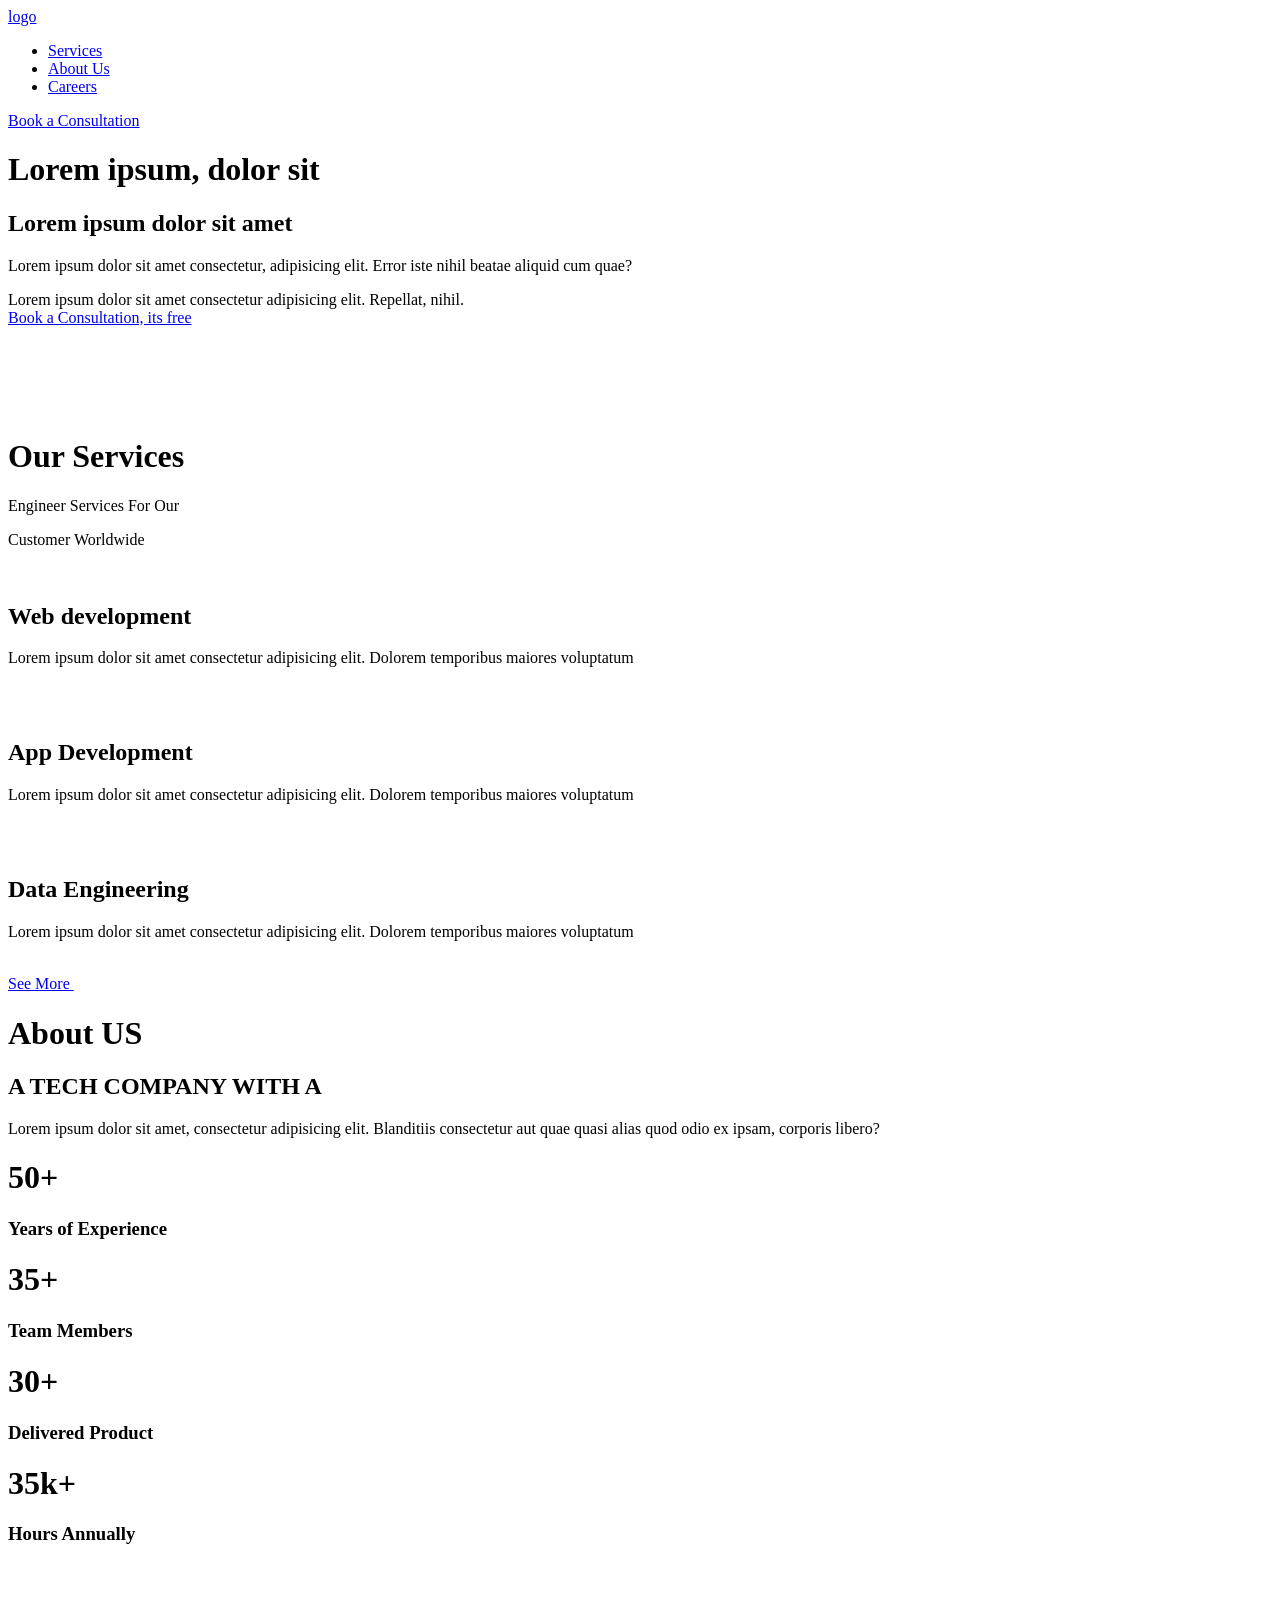
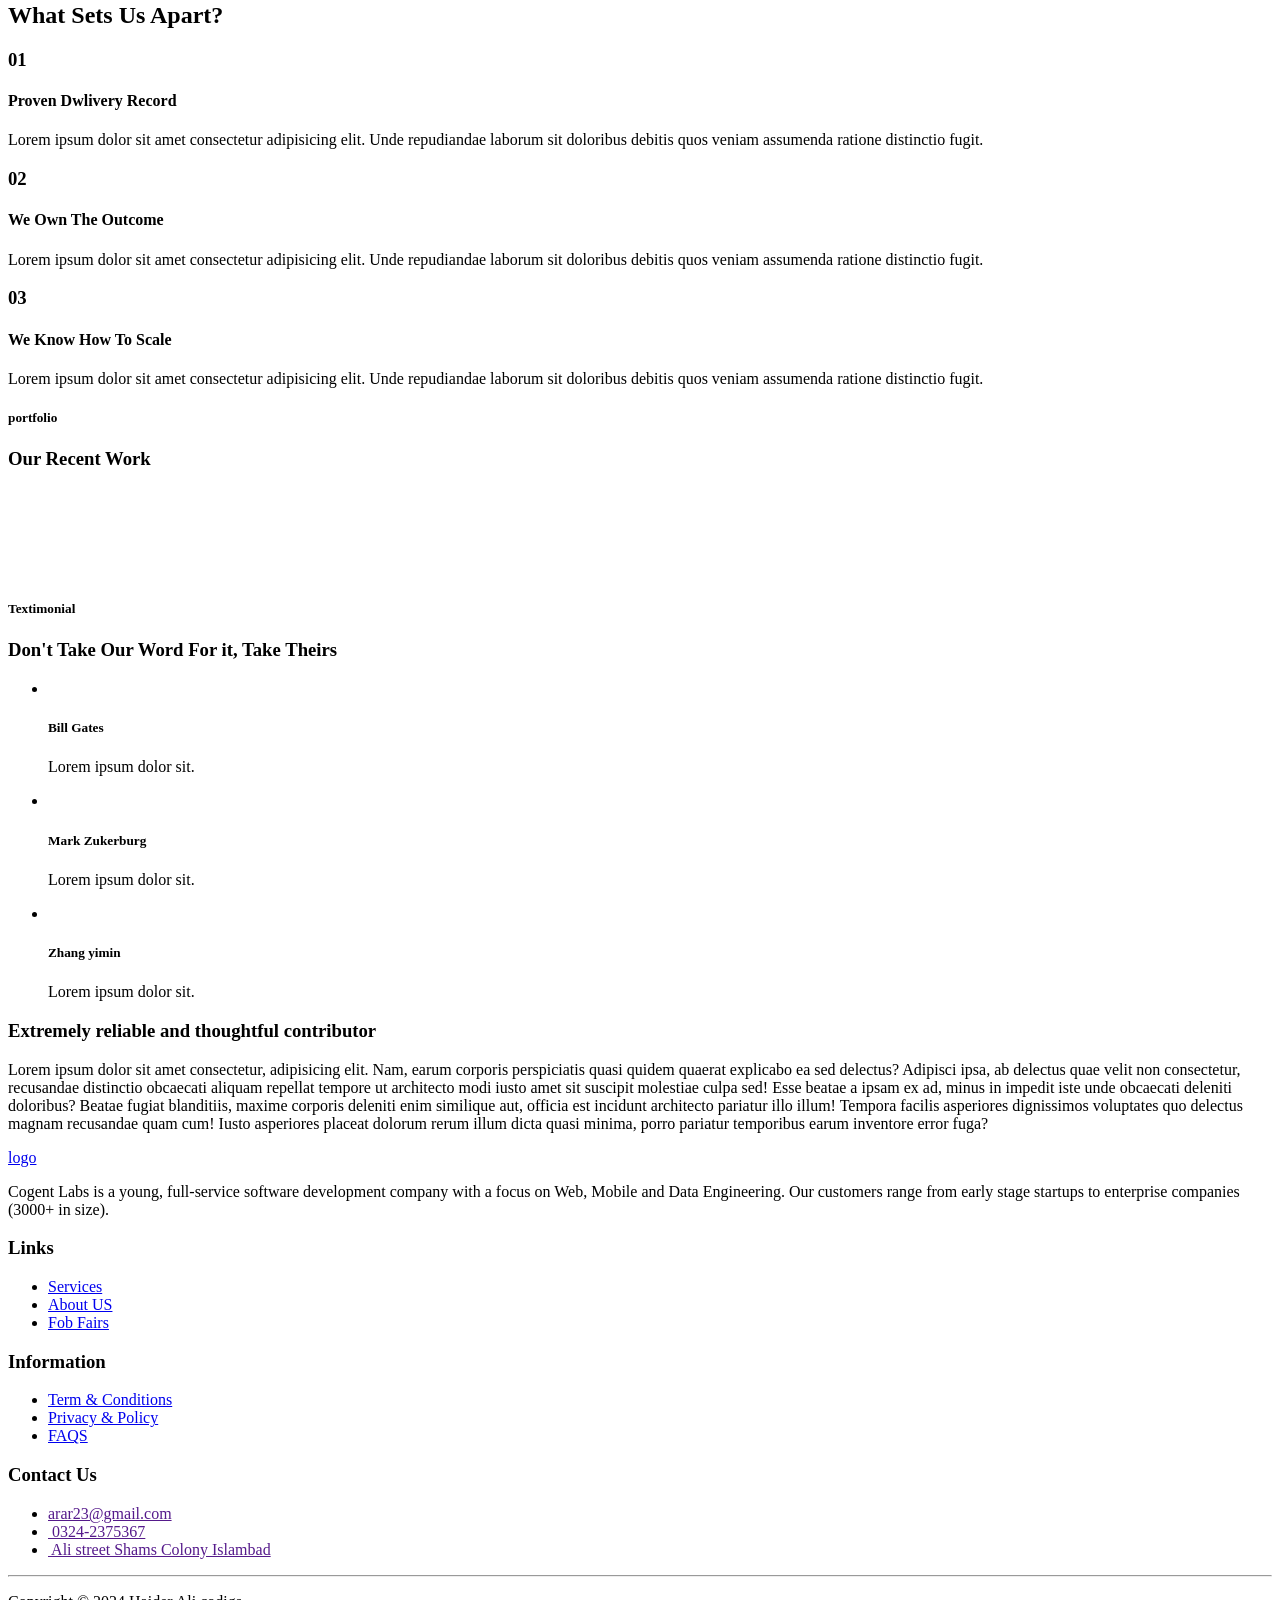
==== index.html @ 98502fe1 "Add files via upload" ====
<!DOCTYPE html>
<html lang="en">
<head>
    <meta charset="UTF-8">
    <meta name="viewport" content="width=device-width, initial-scale=1.0">
    <title>Document</title>
    <link rel="stylesheet" href="css/style.css">
    <script
    src="https://kit.fontawesome.com/7a4b62b0a4.js"
    crossorigin="anonymous"
  ></script>
   


</head>
<body>

    <!-- Navigation bar -->

    <header>
        <nav>
            <div class="container navigation">
                <div class="logo">
                    <a href="index.html" class="active"><span>logo</span></a>
                </div>
                <div class="burger">
                    <div class="line1"></div>
                    <div class="line2"></div>
                    <div class="line3"></div>
                </div>
                <div class="middle-nav">
                    <ul class="nav-menu">
                        <li><a href="services.html">Services</a></li>
                        <li><a href="about.html">About Us</a></li>
                        <li><a href="career.html">Careers</a></li>
                    </ul>
                </div>
                <div class="right-nav">
                    <a href="https://calendly.com/ehmadzubair/cogent-labs-free-consultation?month=2024-07" class="btn primary-btn">Book a Consultation</a>
                </div>
                
            </div>
        </nav>
    </header>

      <!-- hero section -->

    <div class="herosection container">
        <div class="intro">
            <div class="intro-container">
                <div class="title">
                    <h1 class="main-title">
                        Lorem ipsum, dolor sit  </h1>
                       <h2 class="subtitle"> <span>Lorem ipsum dolor sit amet  </h2> </span>
                    
                    <p>Lorem ipsum dolor sit amet consectetur, adipisicing elit. Error iste nihil beatae aliquid cum quae?</p>
                    Lorem ipsum dolor sit amet consectetur adipisicing elit. Repellat, nihil.
                </div>
            </div>
            <div class="hero-button">
                <a href="https://calendly.com/ehmadzubair/cogent-labs-free-consultation?month=2024-07" class="btn primary-btn">Book a Consultation, its free</a>
            </div>
        </div>
    </div>

      <!-- media section -->

    <div class="media-section media-container">
        <div class="grid ">
            <div class="item1" ><img  class="grid-images" style="height: 300px;" src="images/1st 1.JPG" alt=""></div>
            <div class="item2" ><img class="grid-images" style="height: 300px;" src="images/1st 2.JPG" alt=""></div>
            <div class="item3"><img class="grid-images" style="height: 300px;" src="images/1st 4.JPG" alt=""></div>
            <div class="item4"><img class="grid-images" style="height: 300px;" src="images/1st 5.JPG" alt=""></div>
            <div class="item5"><img class="grid-images" style="height: 625px;"src="images/1st 3.JPG" alt=""></div>
        </div>
    </div>

     <!-- services section -->
      
    <div class="services-section container">
        <div class="title">
          <h1>Our Services</h1>
          <p>Engineer Services For Our</p>
          <p>Customer Worldwide</p>
        </div>
        <div class="card-container">
        <div class="grid-card">
        <div class="card">
        <div class="image-container">
            <img src="/images/web development2.png" alt="">
        </div>
        <div class="content">
            <h2>Web development</h2>
            <p>Lorem ipsum dolor sit amet consectetur adipisicing elit. Dolorem temporibus maiores voluptatum </p>
            <a class="svg-wrapper" href="#">
                <svg width="29" height="14" viewBox="0 0 29 14" fill="none">
                  <path d="M29 7.22238C28.8112 7.48624 28.6602 7.7878 28.4336 8.01398C26.5682 9.88366 24.6953 11.7307 22.8224 13.5853C22.324 14.0829 21.6745 14.1281 21.1987 13.706C20.6927 13.2611 20.6776 12.5299 21.176 12.0323C22.3995 10.8185 23.6229 9.60471 24.8464 8.39093C24.9219 8.32308 25.0125 8.2703 25.0956 8.20999C25.0805 8.17983 25.0654 8.14968 25.0503 8.11952C24.9445 8.11952 24.8388 8.11952 24.7255 8.11952C16.9544 8.11952 9.17578 8.11198 1.40469 8.12706C0.709896 8.1346 0.226562 7.90089 0 7.22238C0 7.0716 0 6.92081 0 6.77003C0.226562 6.09152 0.709896 5.85781 1.41224 5.85781C9.17578 5.87289 16.9393 5.86535 24.7104 5.86535C24.8237 5.86535 24.937 5.86535 25.1182 5.86535C25.0049 5.74472 24.937 5.66933 24.8615 5.59394C23.638 4.38016 22.4146 3.16637 21.1911 1.95259C20.8589 1.62087 20.7531 1.22884 20.8815 0.791573C21.0023 0.384465 21.2893 0.120599 21.7122 0.0225911C22.1427 -0.0754165 22.5052 0.0678253 22.8148 0.376926C24.1818 1.73395 25.5562 3.09852 26.9307 4.45555C27.4367 4.96066 27.9578 5.4507 28.4487 5.97089C28.6677 6.20461 28.8263 6.49863 29.0151 6.76249C29 6.92081 29 7.0716 29 7.22238Z" fill="url(#paint0_linear_139_4201)"></path>
                  <defs>
                    <linearGradient id="paint0_linear_139_4201" x1="14.5076" y1="-0.00793457" x2="14.5076" y2="13.9934" gradientUnits="userSpaceOnUse">
                    <stop stop-color="white"></stop>
                    <stop offset="1" stop-color="white"></stop> </linearGradient>
                  </defs>
                </svg>
              </a>
        </div>
        </div>
    </div>
    
    <div class="grid-card">
        <div class="card">
        <div class="image-container">
            <img src="/images/app development.png" alt="">
        </div>
        <div class="content">
            <h2>App Development</h2>
            <p>Lorem ipsum dolor sit amet consectetur adipisicing elit. Dolorem temporibus maiores voluptatum</p>
            <a class="svg-wrapper" href="#">
                <svg width="29" height="14" viewBox="0 0 29 14" fill="none">
                  <path d="M29 7.22238C28.8112 7.48624 28.6602 7.7878 28.4336 8.01398C26.5682 9.88366 24.6953 11.7307 22.8224 13.5853C22.324 14.0829 21.6745 14.1281 21.1987 13.706C20.6927 13.2611 20.6776 12.5299 21.176 12.0323C22.3995 10.8185 23.6229 9.60471 24.8464 8.39093C24.9219 8.32308 25.0125 8.2703 25.0956 8.20999C25.0805 8.17983 25.0654 8.14968 25.0503 8.11952C24.9445 8.11952 24.8388 8.11952 24.7255 8.11952C16.9544 8.11952 9.17578 8.11198 1.40469 8.12706C0.709896 8.1346 0.226562 7.90089 0 7.22238C0 7.0716 0 6.92081 0 6.77003C0.226562 6.09152 0.709896 5.85781 1.41224 5.85781C9.17578 5.87289 16.9393 5.86535 24.7104 5.86535C24.8237 5.86535 24.937 5.86535 25.1182 5.86535C25.0049 5.74472 24.937 5.66933 24.8615 5.59394C23.638 4.38016 22.4146 3.16637 21.1911 1.95259C20.8589 1.62087 20.7531 1.22884 20.8815 0.791573C21.0023 0.384465 21.2893 0.120599 21.7122 0.0225911C22.1427 -0.0754165 22.5052 0.0678253 22.8148 0.376926C24.1818 1.73395 25.5562 3.09852 26.9307 4.45555C27.4367 4.96066 27.9578 5.4507 28.4487 5.97089C28.6677 6.20461 28.8263 6.49863 29.0151 6.76249C29 6.92081 29 7.0716 29 7.22238Z" fill="url(#paint0_linear_139_4201)"></path>
                  <defs>
                    <linearGradient id="paint0_linear_139_4201" x1="14.5076" y1="-0.00793457" x2="14.5076" y2="13.9934" gradientUnits="userSpaceOnUse">
                    <stop stop-color="white"></stop>
                    <stop offset="1" stop-color="white"></stop> </linearGradient>
                  </defs>
                </svg>
              </a>
        </div>
        </div>
    </div>
    <div class="grid-card">
        <div class="card">
        <div class="image-container">
            <img src="/images/data engineering2.png" alt="">
        </div>
        <div class="content">
            <h2>Data Engineering</h2>
            <p>Lorem ipsum dolor sit amet consectetur adipisicing elit. Dolorem temporibus maiores voluptatum </p>
            <a class="svg-wrapper" href="#">
                <svg width="29" height="14" viewBox="0 0 29 14" fill="none">
                  <path d="M29 7.22238C28.8112 7.48624 28.6602 7.7878 28.4336 8.01398C26.5682 9.88366 24.6953 11.7307 22.8224 13.5853C22.324 14.0829 21.6745 14.1281 21.1987 13.706C20.6927 13.2611 20.6776 12.5299 21.176 12.0323C22.3995 10.8185 23.6229 9.60471 24.8464 8.39093C24.9219 8.32308 25.0125 8.2703 25.0956 8.20999C25.0805 8.17983 25.0654 8.14968 25.0503 8.11952C24.9445 8.11952 24.8388 8.11952 24.7255 8.11952C16.9544 8.11952 9.17578 8.11198 1.40469 8.12706C0.709896 8.1346 0.226562 7.90089 0 7.22238C0 7.0716 0 6.92081 0 6.77003C0.226562 6.09152 0.709896 5.85781 1.41224 5.85781C9.17578 5.87289 16.9393 5.86535 24.7104 5.86535C24.8237 5.86535 24.937 5.86535 25.1182 5.86535C25.0049 5.74472 24.937 5.66933 24.8615 5.59394C23.638 4.38016 22.4146 3.16637 21.1911 1.95259C20.8589 1.62087 20.7531 1.22884 20.8815 0.791573C21.0023 0.384465 21.2893 0.120599 21.7122 0.0225911C22.1427 -0.0754165 22.5052 0.0678253 22.8148 0.376926C24.1818 1.73395 25.5562 3.09852 26.9307 4.45555C27.4367 4.96066 27.9578 5.4507 28.4487 5.97089C28.6677 6.20461 28.8263 6.49863 29.0151 6.76249C29 6.92081 29 7.0716 29 7.22238Z" fill="url(#paint0_linear_139_4201)"></path>
                  <defs>
                    <linearGradient id="paint0_linear_139_4201" x1="14.5076" y1="-0.00793457" x2="14.5076" y2="13.9934" gradientUnits="userSpaceOnUse">
                    <stop stop-color="white"></stop>
                    <stop offset="1" stop-color="white"></stop> </linearGradient>
                  </defs>
                </svg>
              </a>
        </div>
        </div>
    </div>

    </div>

      <!-- seemore section -->
    <div class="seemore">
        <a href="services.html">See More <svg width="29" height="14" viewBox="0 0 29 14" fill="none">
            <path d="M29 7.22238C28.8112 7.48624 28.6602 7.7878 28.4336 8.01398C26.5682 9.88366 24.6953 11.7307 22.8224 13.5853C22.324 14.0829 21.6745 14.1281 21.1987 13.706C20.6927 13.2611 20.6776 12.5299 21.176 12.0323C22.3995 10.8185 23.6229 9.60471 24.8464 8.39093C24.9219 8.32308 25.0125 8.2703 25.0956 8.20999C25.0805 8.17983 25.0654 8.14968 25.0503 8.11952C24.9445 8.11952 24.8388 8.11952 24.7255 8.11952C16.9544 8.11952 9.17578 8.11198 1.40469 8.12706C0.709896 8.1346 0.226562 7.90089 0 7.22238C0 7.0716 0 6.92081 0 6.77003C0.226562 6.09152 0.709896 5.85781 1.41224 5.85781C9.17578 5.87289 16.9393 5.86535 24.7104 5.86535C24.8237 5.86535 24.937 5.86535 25.1182 5.86535C25.0049 5.74472 24.937 5.66933 24.8615 5.59394C23.638 4.38016 22.4146 3.16637 21.1911 1.95259C20.8589 1.62087 20.7531 1.22884 20.8815 0.791573C21.0023 0.384465 21.2893 0.120599 21.7122 0.0225911C22.1427 -0.0754165 22.5052 0.0678253 22.8148 0.376926C24.1818 1.73395 25.5562 3.09852 26.9307 4.45555C27.4367 4.96066 27.9578 5.4507 28.4487 5.97089C28.6677 6.20461 28.8263 6.49863 29.0151 6.76249C29 6.92081 29 7.0716 29 7.22238Z" fill="url(#paint0_linear_139_4201)"></path>
            <defs>
              <linearGradient id="paint0_linear_139_4201" x1="14.5076" y1="-0.00793457" x2="14.5076" y2="13.9934" gradientUnits="userSpaceOnUse">
              <stop stop-color="white"></stop>
              <stop offset="1" stop-color="white"></stop> </linearGradient>
            </defs>
          </svg>   
         </a>
    </div>
</div>
  

    <!-- About section -->

     <div class="about container">
     
        <div class=" left-about">

            <h1 class="subtitle">About US</h1>
             <h2>A TECH COMPANY WITH A </h2>
            <p>Lorem ipsum dolor sit amet, consectetur adipisicing elit. Blanditiis consectetur aut quae quasi alias quod odio ex ipsam, corporis libero?</p>
          </div>
        <div class="right-about">
            <div class="about-content">
          <h1 class="subtitle">50+</h1>
          <h3>Years of Experience</h3>
        </div>
        <div class="about-content">
            <h1 class="subtitle">35+</h1>
            <h3>Team Members</h3>
          </div>
          <div class="about-content">
            <h1 class="subtitle">30+</h1>
            <h3>Delivered Product</h3>
          </div>
          <div class="about-content">
            <h1 class="subtitle">35k+</h1>
            <h3>Hours Annually</h3>
          </div>
        </div>
    </div>
    
    <!-- About2 section -->

    <div class="about2 container">
     
        <div class=" left-about2">

        <img src="https://images.unsplash.com/photo-1536104968055-4d61aa56f46a?q=80&w=1760&auto=format&fit=crop&ixlib=rb-4.0.3&ixid=M3wxMjA3fDB8MHxwaG90by1wYWdlfHx8fGVufDB8fHx8fA%3D%3D" alt="">
          </div>
        <div class="right-about2">
            <h2>What Sets Us Apart?</h2>
            <div class="counter">
                <h3>01
                </h3>
                <div class="counter-content">
                    <h4>Proven Dwlivery Record</h4>
                    <p>Lorem ipsum dolor sit amet consectetur adipisicing elit. Unde repudiandae laborum sit doloribus debitis quos veniam assumenda ratione distinctio fugit.</p>
                </div>

            </div>
            <div class="counter">
                <h3>02
                </h3>
                <div class="counter-content">
                    <h4>We Own The Outcome</h4>
                    <p>Lorem ipsum dolor sit amet consectetur adipisicing elit. Unde repudiandae laborum sit doloribus debitis quos veniam assumenda ratione distinctio fugit.</p>
                </div>

            </div>
            <div class="counter">
                <h3>03
                </h3>
                <div class="counter-content">
                    <h4>We Know How To Scale</h4>
                    <p>Lorem ipsum dolor sit amet consectetur adipisicing elit. Unde repudiandae laborum sit doloribus debitis quos veniam assumenda ratione distinctio fugit.</p>
                </div>

            </div>
            
    </div>
</div>


   <!-- portfolio section -->

 <div class="portfolio">
    <div class="container">
        <div class="protfolio-heading">
            <h5>portfolio</h5>
            <h3>Our Recent Work</h3>
        </div>
    </div>
    <div class="grid ">
        <div class="item1" ><img  class="grid-images" style="height: 300px;" src="https://images.unsplash.com/photo-1581291518633-83b4ebd1d83e?q=80&w=2070&auto=format&fit=crop&ixlib=rb-4.0.3&ixid=M3wxMjA3fDB8MHxwaG90by1wYWdlfHx8fGVufDB8fHx8fA%3D%3D" alt=""></div>
        <div class="item2" ><img class="grid-images"  style="height: 300px;"src="https://images.unsplash.com/photo-1587440871875-191322ee64b0?q=80&w=2071&auto=format&fit=crop&ixlib=rb-4.0.3&ixid=M3wxMjA3fDB8MHxwaG90by1wYWdlfHx8fGVufDB8fHx8fA%3D%3D" alt=""></div>
        <div class="item3"><img class="grid-images" style="height: 300px;" src="https://images.unsplash.com/photo-1481487196290-c152efe083f5?q=80&w=1924&auto=format&fit=crop&ixlib=rb-4.0.3&ixid=M3wxMjA3fDB8MHxwaG90by1wYWdlfHx8fGVufDB8fHx8fA%3D%3D" alt=""></div>
        <div class="item4"><img class="grid-images" style="height: 300px;" src="https://plus.unsplash.com/premium_photo-1661389986434-df2d53ad9d34?q=80&w=2070&auto=format&fit=crop&ixlib=rb-4.0.3&ixid=M3wxMjA3fDB8MHxwaG90by1wYWdlfHx8fGVufDB8fHx8fA%3D%3D" alt=""></div>
        <div class="item5"><img class="grid-images" style="height: 625px;" src="https://images.unsplash.com/photo-1559028012-481c04fa702d?q=80&w=1936&auto=format&fit=crop&ixlib=rb-4.0.3&ixid=M3wxMjA3fDB8MHxwaG90by1wYWdlfHx8fGVufDB8fHx8fA%3D%3D" alt=""></div>
    </div>

 </div>

    <!-- Testimonial section -->

   <div class="testimonial">
    <div class="container">
        <div class="protfolio-heading">
            <h5>Textimonial</h5>
            <h3>Don't Take Our Word For it, Take Theirs </h3>
        </div>

        <div class="testimonial-data">
            <div class="test-left">
                <ul class="data">
                    <li class="data-content"><img  class="icon" src="images/billgates.webp" alt="">
                     <div class="content"><h5>Bill Gates</h5>
                    <p>Lorem ipsum dolor sit.</p></div>
                     
                    </li>
                    <li class="data-content"><img  class="icon" src="images/mar zuckerburg.jpeg" alt="">
                        <div class="content"><h5>Mark Zukerburg</h5>
                       <p>Lorem ipsum dolor sit.</p></div>
                        
                       </li>
                       <li class="data-content"><img  class="icon" src="images/zhang yimin.jpeg" alt="">
                        <div class="content"><h5>Zhang yimin</h5>
                       <p>Lorem ipsum dolor sit.</p></div>
                        
                       </li>
                </ul>
            </div>
            <div class="test-right">
                 <h3>Extremely reliable and thoughtful contributor</h3>
                 <p>Lorem ipsum dolor sit amet consectetur, adipisicing elit. Nam, earum corporis perspiciatis quasi quidem quaerat explicabo ea sed delectus? Adipisci ipsa, ab delectus quae velit non consectetur, recusandae distinctio obcaecati aliquam repellat tempore ut architecto modi iusto amet sit suscipit molestiae culpa sed! Esse beatae a ipsam ex ad, minus in impedit iste unde obcaecati deleniti doloribus? Beatae fugiat blanditiis, maxime corporis deleniti enim similique aut, officia est incidunt architecto pariatur illo illum! Tempora facilis asperiores dignissimos voluptates quo delectus magnam recusandae quam cum! Iusto asperiores placeat dolorum rerum illum dicta quasi minima, porro pariatur temporibus earum inventore error fuga?</p>
            </div>
                
                    
                              
        </div>
        

    </div>

<!-- footer -->

  <footer class="container">
        <div class="upper-footer">
            <div class="footer-logo">
                <a href="#"><span>logo</span></a>
                <p class="explanation">Cogent Labs is a young, full-service software development company with a focus on Web, Mobile and Data Engineering. Our customers range from early stage startups to enterprise companies (3000+ in size).</p>
            </div>
            <div class="footer-list">
                <h3>Links</h3>
                <ul>
                    <li><a href="services.html">Services</a></li>
                    <li><a href="about.html">About US</a></li>
                    <li><a href="jobfair.html">Fob Fairs</a> </li>
                </ul>
            </div>
            <div class="footer-list">
                <h3>Information</h3>
                <ul>
                    <li><a href="footer.html"><Span>Term & Conditions</Span></a></li>
                    <li><a href="footer.html"><span>Privacy & Policy</span></a></li>
                    <li><a href="footer.html"><Span>FAQS</Span></a></li>
                </ul>
            </div>
            <div class="footer-list">
                <h3>Contact Us</h3>
                <ul>
                    <li><a href="" ><img src="images/message.jpg" alt="">arar23@gmail.com</a></li>
                    <li><a href="" ><img src="images/phone.png" alt=""> 0324-2375367</a></li>
                    <li><a href="" ><img src="images/location.png" alt=""> Ali street Shams Colony Islambad</a></li>
                </ul>
            </div>
            
        </div>
        <hr>
        <div class="lower-footer">
            <p>Copyright © 2024 Haider Ali codigs</p>
    
            <div class="lower-icons">
               
                    <div class="icon">
                        <i class="fa fa-facebook"></i></div>
                        <div class="icon">
                          <i class="fa fa-instagram" aria-hidden="true"></i></div>
                          <div class="icon">
                            <i class="fa fa-youtube" aria-hidden="true"></i></div>
                        </ul>
            </div>
        </div>

  </footer>

  
    <script>
        document.querySelector('.burger').addEventListener('click', () => {
            document.querySelector('nav').classList.toggle('active');
        });
    </script>
</body>
</html>
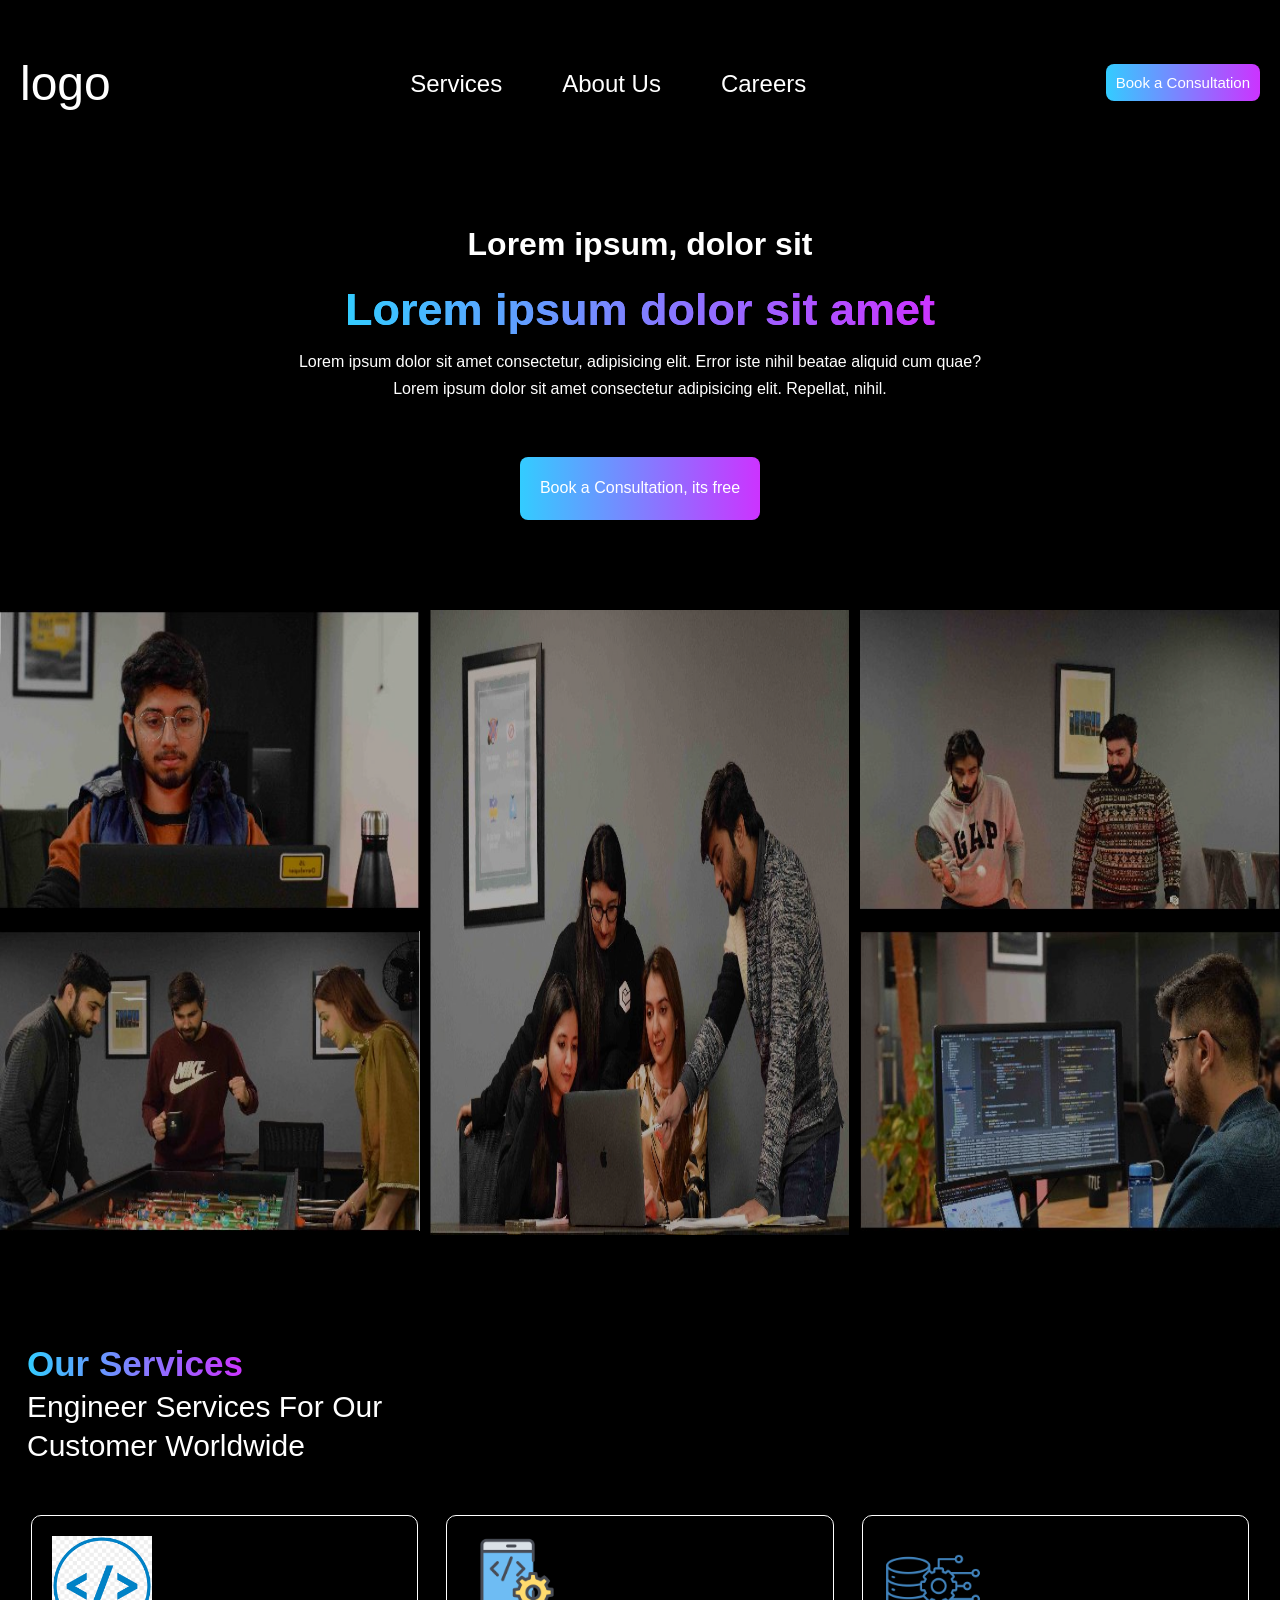
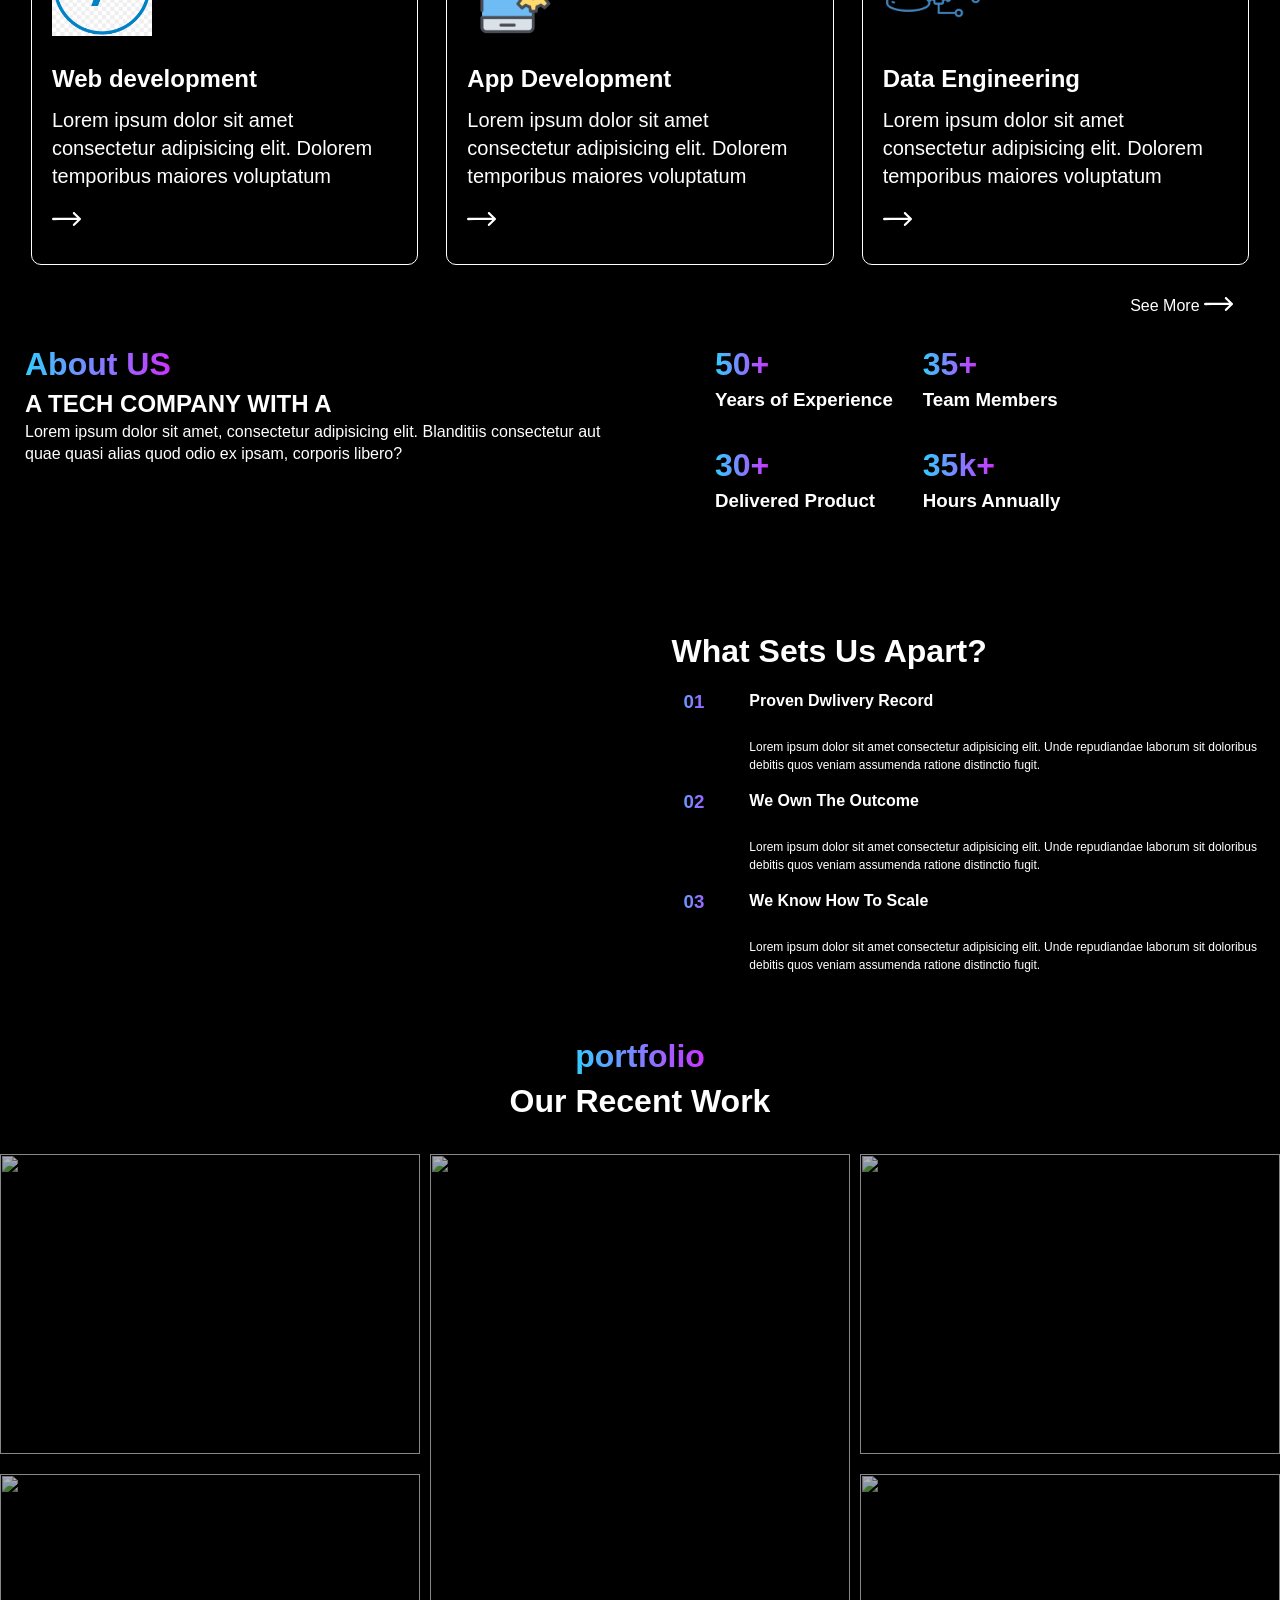
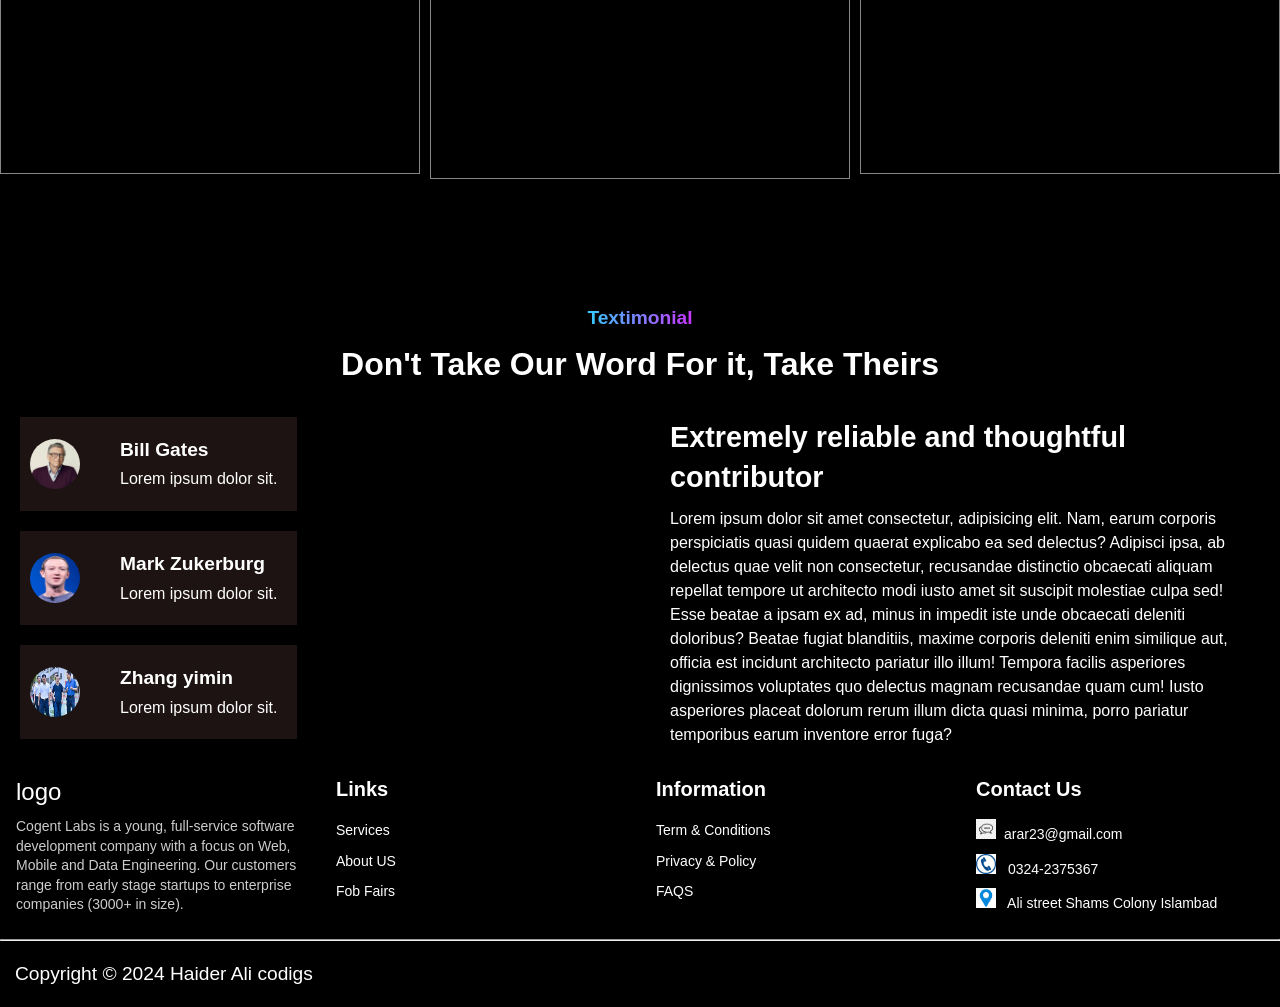
==== commit 36694869: "Add files via upload" ====
--- a/index.html
+++ b/index.html
@@ -4,7 +4,7 @@
     <meta charset="UTF-8">
     <meta name="viewport" content="width=device-width, initial-scale=1.0">
     <title>Document</title>
-    <link rel="stylesheet" href="css/style.css">
+    <link rel="stylesheet" href="style.css">
     <script
     src="https://kit.fontawesome.com/7a4b62b0a4.js"
     crossorigin="anonymous"
@@ -67,11 +67,11 @@
 
     <div class="media-section media-container">
         <div class="grid ">
-            <div class="item1" ><img  class="grid-images" style="height: 300px;" src="images/1st 1.JPG" alt=""></div>
-            <div class="item2" ><img class="grid-images" style="height: 300px;" src="images/1st 2.JPG" alt=""></div>
-            <div class="item3"><img class="grid-images" style="height: 300px;" src="images/1st 4.JPG" alt=""></div>
-            <div class="item4"><img class="grid-images" style="height: 300px;" src="images/1st 5.JPG" alt=""></div>
-            <div class="item5"><img class="grid-images" style="height: 625px;"src="images/1st 3.JPG" alt=""></div>
+            <div class="item1" ><img  class="grid-images" style="height: 300px;" src="1st 1.JPG" alt=""></div>
+            <div class="item2" ><img class="grid-images" style="height: 300px;" src="1st 2.JPG" alt=""></div>
+            <div class="item3"><img class="grid-images" style="height: 300px;" src="1st 4.JPG" alt=""></div>
+            <div class="item4"><img class="grid-images" style="height: 300px;" src="1st 5.JPG" alt=""></div>
+            <div class="item5"><img class="grid-images" style="height: 625px;"src="1st 3.JPG" alt=""></div>
         </div>
     </div>
 
@@ -87,7 +87,7 @@
         <div class="grid-card">
         <div class="card">
         <div class="image-container">
-            <img src="/images/web development2.png" alt="">
+            <img src="web development2.png" alt="">
         </div>
         <div class="content">
             <h2>Web development</h2>
@@ -109,7 +109,7 @@
     <div class="grid-card">
         <div class="card">
         <div class="image-container">
-            <img src="/images/app development.png" alt="">
+            <img src="app development.png" alt="">
         </div>
         <div class="content">
             <h2>App Development</h2>
@@ -130,7 +130,7 @@
     <div class="grid-card">
         <div class="card">
         <div class="image-container">
-            <img src="/images/data engineering2.png" alt="">
+            <img src="data engineering2.png" alt="">
         </div>
         <div class="content">
             <h2>Data Engineering</h2>
@@ -269,17 +269,17 @@
         <div class="testimonial-data">
             <div class="test-left">
                 <ul class="data">
-                    <li class="data-content"><img  class="icon" src="images/billgates.webp" alt="">
+                    <li class="data-content"><img  class="icon" src="billgates.webp" alt="">
                      <div class="content"><h5>Bill Gates</h5>
                     <p>Lorem ipsum dolor sit.</p></div>
                      
                     </li>
-                    <li class="data-content"><img  class="icon" src="images/mar zuckerburg.jpeg" alt="">
+                    <li class="data-content"><img  class="icon" src="mar zuckerburg.jpeg" alt="">
                         <div class="content"><h5>Mark Zukerburg</h5>
                        <p>Lorem ipsum dolor sit.</p></div>
                         
                        </li>
-                       <li class="data-content"><img  class="icon" src="images/zhang yimin.jpeg" alt="">
+                       <li class="data-content"><img  class="icon" src="zhang yimin.jpeg" alt="">
                         <div class="content"><h5>Zhang yimin</h5>
                        <p>Lorem ipsum dolor sit.</p></div>
                         
@@ -325,9 +325,9 @@
             <div class="footer-list">
                 <h3>Contact Us</h3>
                 <ul>
-                    <li><a href="" ><img src="images/message.jpg" alt="">arar23@gmail.com</a></li>
-                    <li><a href="" ><img src="images/phone.png" alt=""> 0324-2375367</a></li>
-                    <li><a href="" ><img src="images/location.png" alt=""> Ali street Shams Colony Islambad</a></li>
+                    <li><a href="" ><img src="message.jpg" alt="">arar23@gmail.com</a></li>
+                    <li><a href="" ><img src="phone.png" alt=""> 0324-2375367</a></li>
+                    <li><a href="" ><img src="location.png" alt=""> Ali street Shams Colony Islambad</a></li>
                 </ul>
             </div>
             
--- a/style.css
+++ b/style.css
@@ -0,0 +1,908 @@
+@import url("https://fonts.googleapis.com/css2?family=Roboto:ital,wght@0,100;0,300;0,400;0,500;0,700;0,900;1,100;1,300;1,400;1,500;1,700;1,900&display=swap");
+
+*{
+    margin: 0;
+    padding: 0;
+    box-sizing: border-box;
+}
+
+html , body{
+    line-height: 1.4;
+    font-weight: 400;
+  font-family: "Roboto", sans-serif;
+  background-color: black;
+  color: white;
+
+}
+
+  /* navigation bar css */
+header{
+    position: sticky;
+    top: 0;
+    margin-top: 50px;
+}
+.container{
+    max-width: 1300px;
+    margin: 0 auto;
+    
+
+}
+
+.navigation{
+    display: flex;
+    justify-content: space-between;
+    align-items: center;
+    }
+ 
+    .logo a{
+        color: white;
+        text-decoration: none;
+        font-size: 3rem;
+        padding: 0px 20px;
+        margin-top: 20px;
+
+    }
+    
+    .nav-menu{
+        display: flex;
+        align-items: center;
+    }
+
+    .nav-menu li{
+        list-style: none;
+
+    }
+
+    .nav-menu li a{
+        text-decoration: none;
+        color: white;
+        font-size: 1.5rem;
+        padding: 5px 20px; 
+        margin: 10px;
+      
+
+    }
+
+    .nav-menu li a:hover{
+        text-decoration: underline;
+        background: linear-gradient(to right, #33ccff 0%, #cc33ff 100%);
+    background-clip: text;
+    display: inline;
+    color: transparent;
+        
+
+    }
+
+    .btn{
+       
+        margin: 20px;
+        padding: 10px;
+        color: white;
+        background: linear-gradient(to right, #33ccff 0%, #cc33ff 100%);
+        
+        
+        border-radius: 8px;
+        margin-top: 5px;    
+    }
+
+    .right-nav a{
+        text-decoration: none;
+        font-size: 15px;
+    }
+    
+    
+
+ /* Burger menu styling */
+.burger {
+    display: none;
+    cursor: pointer;
+    margin-bottom: 3px;}
+   
+
+
+.burger div {
+    width: 50px;
+    height: 3px;
+    background: white;
+    margin: 10px;
+    transition: all 0.3s ease;
+    
+
+}
+
+
+
+nav.active .middle-nav, nav.active .right-nav {
+    display: block;
+    width: 100%;
+    text-align: center;
+}
+
+nav.active .middle-nav ul {
+    flex-direction: column;
+}
+
+nav.active .middle-nav ul li {
+    margin: 10px 0;
+}
+
+nav.active .container {
+    flex-direction: column;
+}
+
+nav.active .right-nav {
+    margin-top: 10px;
+}
+
+
+  /* Hero section styling */
+ .herosection{
+    color: white;
+    display: grid;
+    place-items: center;
+ }
+
+ .title{
+    display: flex;
+    flex-direction: column;
+    line-height: 1.7;
+    font-weight: 400;
+justify-content: center;
+    align-items: center;
+    text-align: center;
+    margin-top: 100px;
+    margin-bottom: 50px;
+
+ }
+ .main title h1{
+    font-size: 50px;
+ }
+ .subtitle span{    
+    background: linear-gradient(to right, #33ccff 0%, #cc33ff 100%);
+    background-clip: text;
+    display: inline;
+    color: transparent;
+    font-size: 45px;
+ }
+ .hero-button{
+    display: flex;
+    margin-bottom: 70px;
+    justify-content: center;
+    align-items: center;
+ }
+
+  .hero-button a{
+    text-decoration: none;
+    padding: 20px 20px;
+  }
+
+ 
+    /* 2nd section styling */
+  .grid-images{
+    border-radius: 2px solid black;
+   
+    width: 100%;
+    opacity: 0.7;
+   
+    
+    
+  }
+  
+  .grid-images:hover{
+    opacity: 1;
+   
+    
+}
+
+  
+  .grid{
+    display: grid;
+    gap: 10px;
+    
+    grid-template-areas: "l1 l2 l3"
+                          "l4 l2 l5"
+                        ;
+    margin-bottom: 50px;}
+
+      .item1{
+        grid-area: l1;
+      }               
+      .item2{
+        grid-area: l5;
+      }   
+      .item5{
+        grid-area: l2;
+       
+      }
+      .item4{
+        grid-area: l4;
+      }
+      .item3{
+        grid-area: l3;
+      }
+    
+    /* Service section css */
+      .services-section {
+        padding:  0 27px;
+        text-align: left;
+         color: white;
+
+        
+    }
+    
+    .services-section .title {
+       
+        align-items: start;
+        line-height: 1.3;
+    }
+    
+    .services-section h1 {
+        font-size: 35px;
+        
+        background: linear-gradient(to right, #33ccff 0%, #cc33ff 100%);
+        background-clip: text;
+        display: inline;
+        color: transparent;
+    }
+    
+    .services-section p {
+        
+        font-size: 30px;
+
+    }
+
+      /* service section cards styling  */
+
+    .card-container{
+        display: flex;
+        gap: 20px;
+        
+        border-radius: 6px;
+    }
+
+    .card{
+       
+       border-radius: 10px;
+       border: 1px solid white;
+       transition: 0.2s ease-in-out; 
+       height: 350px;
+       margin: 0px 4px;
+       
+
+    }
+    .card:hover{
+       
+       
+        border: 1px solid transparent; /* Set border width and initial color */
+        border-image: linear-gradient(to right, #33ccff, #cc33ff) 1; /* Apply gradient */
+        padding: 10px; /* Optional: adds space inside the element */
+        display: inline-block;
+        border-radius: 10px;
+        transition: 0.2s ease-in-out; 
+ 
+     }
+     .image-container img{
+        width: 100px;
+        margin-top: 20px;
+        margin-left: 20px;
+     }
+
+     .content{
+       padding: 20px;
+     }
+     .content h2{
+        margin-bottom: 10px;
+        
+        
+     }
+     .content p{
+        font-size: 20px;
+       
+        margin: 15px opx;
+        margin-bottom: 20px;
+     }
+     /* see more section styling */
+     .seemore{
+        text-align: right;
+        margin-top: 30px;
+
+     }
+
+     .seemore a{
+        color: white;
+        text-decoration: none;
+        padding: 0px 20px;
+     }
+
+     .seemore a svg:hover{
+        transition: 0.3s step-end;
+     }
+
+   /* about section styling */
+    
+   
+   .about{
+        display: flex;
+        flex-direction: row;
+        gap: 50px;
+
+        margin-bottom: 80px;
+
+     }
+     .left-about{
+        max-width: 50%;
+        display: flex;
+        flex-direction: column;
+       text-align: left;
+       
+        padding: 25px;
+        
+     }
+     .left-about, .subtitle {
+        align-items: start;
+        
+     }
+
+
+     .subtitle{
+        text-align: left;
+        background: linear-gradient(to right, #33ccff 0%, #cc33ff 100%);
+        background-clip: text;
+        display: inline;
+        color: transparent;
+     }
+
+     .right-about{
+        display: grid;
+        grid-template-columns: 1fr 1fr;
+        gap: 30px;
+        vertical-align: middle;
+        
+        padding: 25px;
+     }
+
+      /* 2nd about styling */
+
+
+     .about2{
+        display: flex;
+       
+        
+        flex-wrap: wrap;
+         
+        
+    }
+    
+    .left-about2 {
+        flex: 1;
+        margin-left: 23px;
+        /* Ensures that the image doesn't overflow */
+    }
+    
+    .left-about2 img {
+        max-width: 100%;
+        height: auto;
+        object-fit: cover; /* Ensures that the image covers the area without distortion */
+    }
+    
+    .right-about2 {
+        flex: 1;
+        display: flex;
+        flex-direction: column;
+        
+        padding: 10px; /* Adjust as needed */
+    }
+
+    .right-about2 h2{
+        padding: 0px 20px;
+        font-size: 32px;
+
+    } 
+
+    
+
+    .counter{
+
+        display: flex;
+        gap: 25px;
+        margin-top: 15px;
+    }
+
+    .counter h3{
+        padding: 0px 20px;
+        background: linear-gradient(to right, #33ccff 0%, #cc33ff 100%);
+    background-clip: text;
+    display: inline;
+    color: transparent;
+       
+        border-radius: 50%;
+        width: fit-content;
+        height: fit-content;
+        margin-left: 12px;
+        
+    }
+
+      .counter-content{
+        display: flex;
+        flex-direction: column;
+        line-height: 1.5;
+        gap: 25px;
+      }
+      .counter-content p{
+        font-size: 12px;
+      }
+  
+       /* portfolio section styling */
+      
+      .protfolio-heading{
+        
+        display: flex;
+        flex-direction: column;
+        
+        justify-content: center;
+        align-items: center;
+       
+
+
+      }
+     
+      .protfolio-heading h5{
+        margin-top: 50px;
+        font-size: 32px;
+        background: linear-gradient(to right, #33ccff 0%, #cc33ff 100%);
+    background-clip: text;
+    display: inline;
+    color: transparent;
+      }
+      .protfolio-heading h3{
+       
+        font-size: 32px;
+        margin-bottom: 30px;
+      }
+
+      /* testimonial section styling */
+
+      .testimonial-data{
+        display: flex;
+        gap: 50px;
+        
+      }
+
+    .test-left{
+        display: flex;
+        
+        
+    }
+
+      .data{
+        display: flex;
+        flex-direction: column;
+        
+      }
+
+      .data-content{
+        display: flex;
+      }
+
+      .data-content img{
+        width: 100px;
+      }
+
+    .testimonial{
+        padding: 20px 0;
+    }  
+
+    .testimonial .protfolio-heading h5 {
+        font-size: 1.2rem;
+       
+    }
+
+    .testimonial .protfolio-heading h3 {
+        font-size: 2rem;
+        margin-top: 10px;
+    }
+
+    .testimonial-data{
+        display: flex;
+        flex: wrap;
+        gap: 20px;
+        align-items: flex-start;
+    }
+
+    
+
+    .test-left, .test-right {
+        flex: 1;
+        min-width: 300px;
+         margin: 0px 20px;
+    }
+
+    .test-left ul{
+        list-style: none;
+        padding: 0;
+
+    }
+
+    .test-left .data-content{
+        display: flex;
+        align-items: center;
+        margin-bottom: 20px;
+        background-color: rgb(29, 19, 19);
+    }  
+
+    .test-left .icon {
+        width: 50px;
+        height: 50px;
+        border-radius: 50%;
+        margin-right: 20px;
+        margin-left: 10px;
+    }
+    .test-left .content h5 {
+        font-size: 1.2rem;
+        margin: 0;
+    }
+    
+    .test-left .content p {
+        font-size: 1rem;
+        margin: 5px 0 0 0;
+    }
+    
+    .test-right h3 {
+        font-size: 1.8rem;
+        margin-bottom: 10px;
+    }
+    
+    .test-right p {
+        font-size: 1rem;
+        line-height: 1.5;
+    }   
+      
+    /* footer styling */
+
+     /* Upper footer container styling */
+.upper-footer {
+    display: flex;
+    justify-content: space-between;
+    gap: 2rem;
+    padding: 1rem;
+    
+    color: #fff;
+}
+
+.footer-logo {
+    flex: 1;
+    text-align: left;
+}
+
+.footer-logo a {
+    font-size: 1.5rem;
+    color: #fff;
+    text-decoration: none;
+}
+
+.footer-logo .explanation {
+    font-size: 0.875rem;
+    color: #ccc;
+    margin-top: 0.5rem;
+}
+
+.footer-list {
+    flex: 1;
+    text-align: left;
+}
+
+.footer-list h3 {
+    font-size: 1.25rem;
+    margin-bottom: 1rem;
+}
+
+.footer-list ul {
+    list-style: none;
+    padding: 0;
+}
+
+.footer-list ul li {
+    margin-bottom: 0.5rem;
+}
+
+.footer-list ul li a {
+    color: #fff;
+    text-decoration: none;
+    font-size: 0.875rem;
+}
+
+.footer-list ul li a:hover {
+    text-decoration: underline;
+}
+
+/* Contact list specific styles */
+.footer-list ul li img {
+    width: 20px;
+    height: 20px;
+    margin-right: 0.5rem;
+}
+
+.lower-footer{
+    display: flex;
+    justify-content: space-between;
+    padding: 20px 0;
+    align-items: center;
+    margin-bottom: -100px;
+    
+ }
+ 
+
+ .lower-footer .lower-icons{
+    display: flex;
+    gap: 25px; 
+    margin-right: 15px;
+    font-size: 1.2rem;
+    background: linear-gradient(to right, #33ccff 0%, #cc33ff 100%);
+    background-clip: text;
+    
+    color: transparent;
+ }
+
+ .lower-footer p{
+    margin-left: 15px ;
+    font-size: 1.2rem;
+    
+ }
+    
+ @media (max-width: 1200px) {
+    .nav-menu li a {
+        font-size: 1.2rem;
+        padding: 5px 10px; 
+    }
+
+    .title h1 {
+        font-size: 50px;
+    }
+
+    .subtitle span {
+        font-size: 40px;
+    }
+
+    .services-section h1 {
+        font-size: 30px;
+    }
+
+    .services-section p {
+        font-size: 24px;
+    }
+    .card-container {
+        flex-direction: column;
+    }
+}
+    
+   /* Responsive styling */
+@media (max-width: 800px) {
+    header{
+        position: sticky;
+        top: 0;
+        margin-top: 0px;
+       margin-right: -20px;
+       background-color: rgb(68, 68, 68,0.7);
+       margin-bottom: 50px;
+       
+    }
+    .container{
+        width: auto;
+    }
+    .middle-nav, .right-nav {
+        display: none;
+        text-decoration-line: underline;
+        margin-bottom: 10px;
+    }
+    
+    .burger {
+        display: block;
+        margin-top: 20px;
+        position: relative;
+       align-self: self-end;
+       margin-top: -60px;
+       margin-right: 10px;
+    }
+    .logo{
+        display: flex;
+        align-self: center;
+        margin-bottom: 4px;
+        margin-left: -5px;
+    }
+   
+
+    .title {
+        margin-top: 50px;
+        margin-bottom: 30px;
+        margin-left: 20px;
+    }
+
+    .title h1 {
+        font-size: 32px;
+    }
+    
+
+    .subtitle span {
+        font-size: 24px;
+    }
+
+    .hero-button {
+        flex-direction: column;
+    }
+
+    .hero-button a {
+        padding: 10px 20px;
+        margin-bottom: 10px;
+    }
+
+    .grid {
+    
+        grid-template-areas: "l1 l3"
+        "l2 l2"
+        "l4 l5"
+      ;
+      margin-left: 20px;
+    }
+    .item5 img{
+        height: 300px;
+    }
+    .services-section h1 {
+        font-size: 24px;
+    }
+
+    .services-section p {
+        font-size: 18px;
+    }
+
+    .card-container {
+        flex-direction: column;
+    }
+
+    .content h2 {
+        font-size: 18px;
+    }
+
+    .content p {
+        font-size: 14px;
+    }
+
+    .about {
+        flex-direction: column;
+        gap: 20px;
+    }
+
+    .left-about,
+    .right-about {
+        max-width: 100%;
+    }
+
+    .counter {
+        flex-direction: column;
+        gap: 10px;
+    }
+
+    .counter h3 {
+        margin: 0;
+    }
+
+    .protfolio-heading h5,
+    .protfolio-heading h3 {
+        font-size: 24px;
+    }
+
+    .testimonial .protfolio-heading h5,
+    .testimonial .protfolio-heading h3 {
+        font-size: 24px;
+    }
+
+    .testimonial-data {
+        flex-direction: column;
+    }
+
+    .test-left,
+    .test-right {
+        min-width: 100%;
+       
+    }
+    .test-right p{
+        margin-left: 10px;
+        margin-right: 20px;
+        overflow: hidden;
+    }
+
+   
+    .upper-footer {
+        flex-direction: column;
+        text-align: center;
+        margin-left: 20px;
+    }
+
+
+    .lower-footer p {
+        margin: 10px 0;
+    }   
+    
+}
+
+@media screen and (max-width: 480px) {
+    .logo a {
+        font-size: 32px;
+    }
+
+    .nav-menu li a {
+        font-size: 18px;
+        padding: 5px 10px;
+    }
+
+    .btn {
+        padding: 10px;
+        margin: 10px;
+        font-size: 16px;
+    }
+
+    .title h1 {
+        font-size: 24px;
+    }
+
+    .subtitle span {
+        font-size: 18px;
+    }
+
+    .hero-button a {
+        padding: 10px 15px;
+        font-size: 14px;
+    }
+
+    .grid {
+    
+        grid-template-areas: "l1" "l3"
+        "l2"
+        "l4" "l5"
+      ;
+      margin-left: 20px;
+    }
+
+    .services-section h1 {
+        font-size: 20px;
+    }
+
+    .services-section p {
+        font-size: 14px;
+    }
+
+    .content h2 {
+        font-size: 16px;
+    }
+
+    .content p {
+        font-size: 12px;
+    }
+
+    .protfolio-heading h5,
+    .protfolio-heading h3,
+    .testimonial .protfolio-heading h5,
+    .testimonial .protfolio-heading h3 {
+        font-size: 20px;
+    }
+
+    
+       footer{
+        margin-left: 5px;
+       }
+        .upper-footer {
+            flex-direction: column;
+            text-align: center;
+            
+        }
+    
+
+    .lower-footer {
+        flex-direction: column;
+        align-items: center;
+    }
+
+    .lower-footer p {
+        margin: 10px 0;
+    }
+}
+
